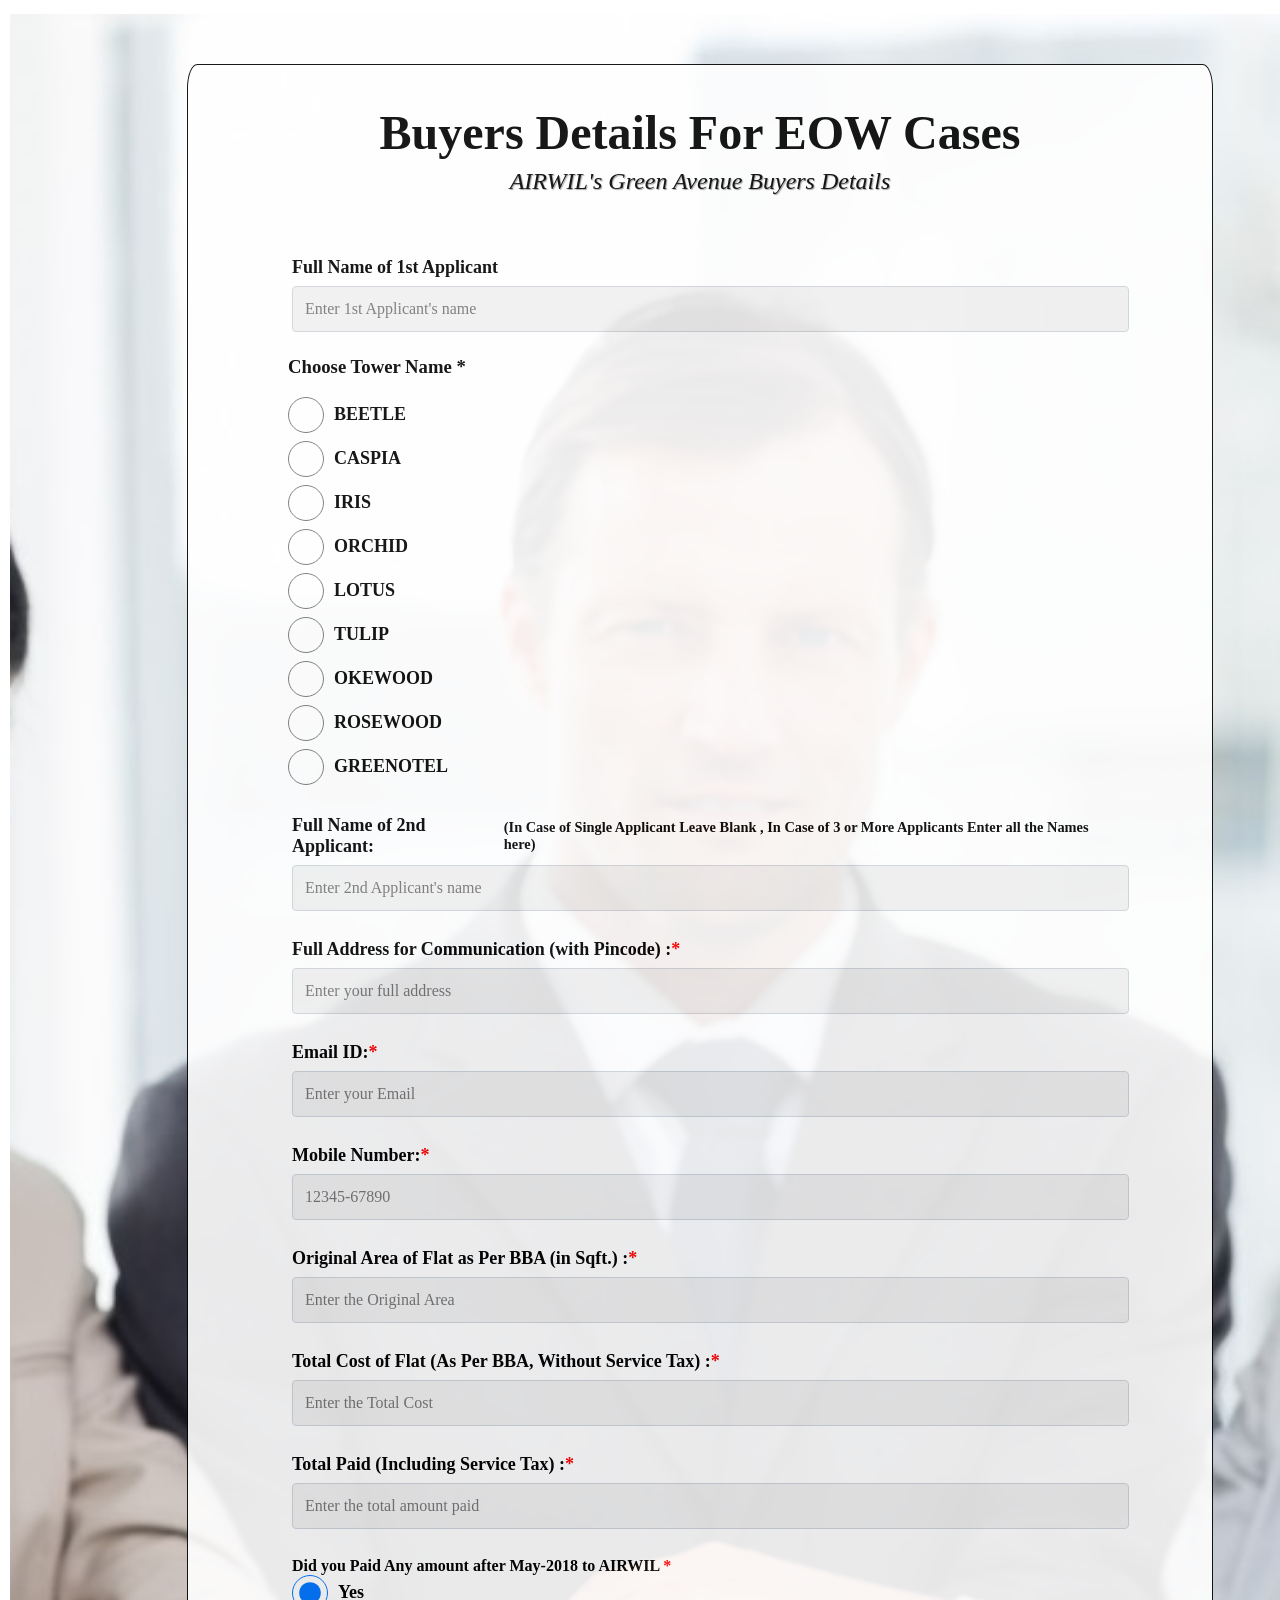
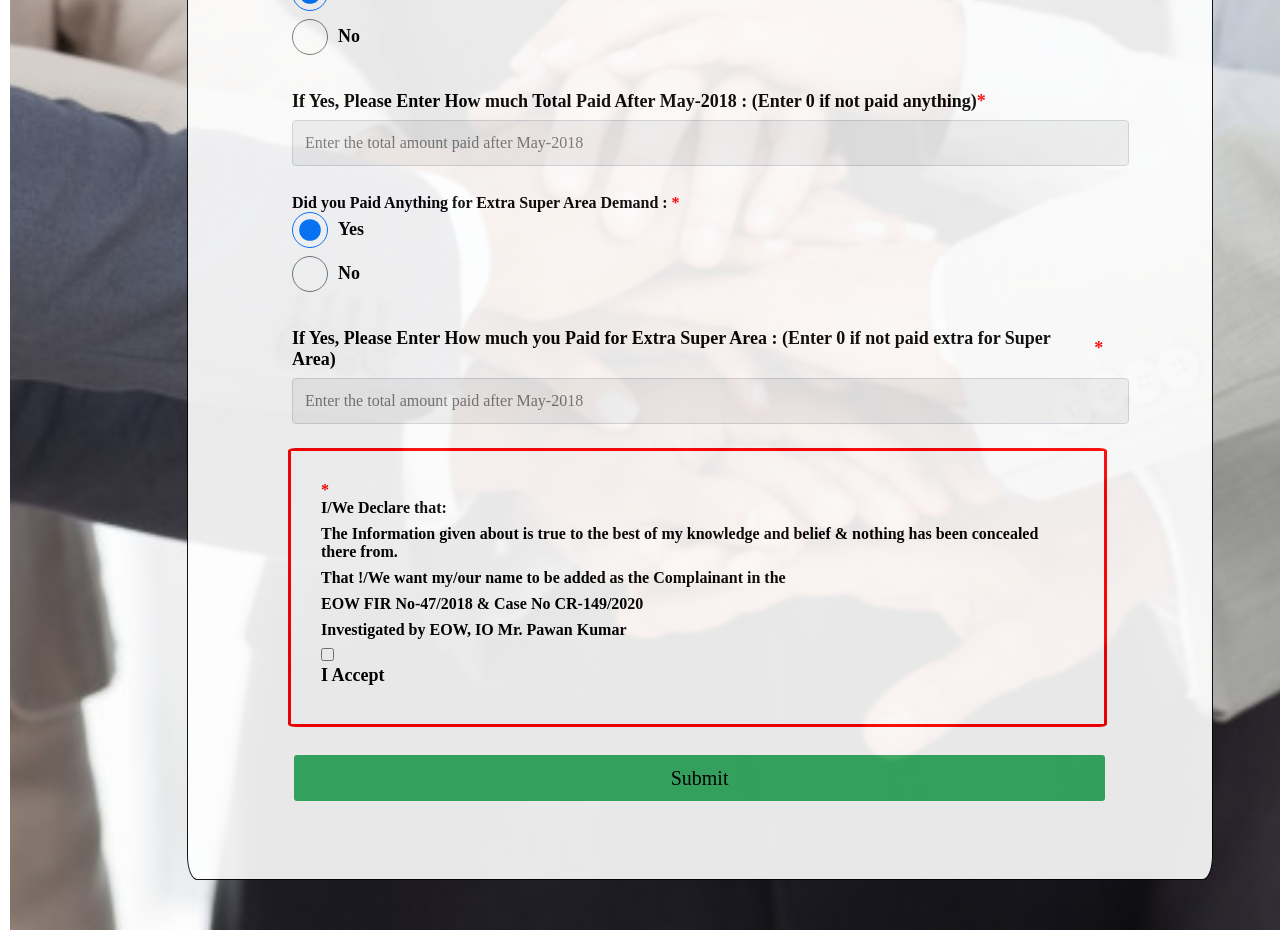
==== EOWform/index.html @ f5f44ca6 "EOW index page added" ====
<!doctype html>
<html>
  <div class="container">
    <div class="child">
    <header class="header">
	<link href="EOWForm1.css" rel="stylesheet" type="text/css">
	  <h1 id="title" class="text-center">Buyers Details For EOW Cases</h1>
	 <p id="description" class="description text-center">AIRWIL's Green Avenue Buyers Details<p/> 
	</header>
	<body>
	<form id="detail-form">
	  <div class="form-group">
	    <label id="name-label" for="1stAName">Full Name of 1st Applicant</label> 
		<input id="1stAName" type="text" name="1stAName" class="form-control" placeholder="Enter 1st Applicant's name" required> 
	  </div>
	  <div>
    <h3>Choose Tower Name *</h3>
    <label for="beetle">
    <input id="beetle" type="radio" name="tower-name" class="input-radio" />BEETLE
    </label>
    <label for="Caspia">
    <input id="Caspia" type="radio" name="tower-name" class="input-radio"/>CASPIA
    </label>
    <label for="iris">
    <input id="iris" type="radio" name="tower-name" class="input-radio" />IRIS
    </label>
    <label for="orchid">
    <input id="orchid" type="radio" name="tower-name" class="input-radio" />ORCHID
    </label>
    <label for="lotus">
    <input id="lotus" type="radio" name="tower-name" class="input-radio" />LOTUS
    </label>
    <label for="tulip">
    <input id="tulip" type="radio" name="tower-name" class="input-radio" />TULIP
    </label>
    <label for="okewood">
    <input id="okewood" type="radio" name="tower-name" class="input-radio" />OKEWOOD
    </label>
    <label for="rosewood">
    <input id="rosewood" type="radio" name="tower-name" class="input-radio" />ROSEWOOD
    </label>
    <label for="greenotel">
    <input id="greenotel" type="radio" name="tower-name" class="input-radio" />GREENOTEL
    </label>
    </div><br>
	  <div class="form-group">
	    <label id="name-label" for="2ndAName">Full Name of 2nd Applicant:<span  class="InCase">(In Case of Single Applicant Leave Blank , In Case of 3 or More Applicants Enter all the Names here)
<span>
</label>
        <input id="2ndAName" type="text" name="2ndAName" class="form-control" placeholder="Enter 2nd Applicant's name" required>	 	
	  </div>
	  
	  <div class="form-group">
	    <label id="Address-label" for="Address">Full Address for Communication (with Pincode) :<span>*</span> </label>
		<input id="Address" type="text" name="Address" class="form-control" placeholder="Enter your full address" required> 
	  </div>
	  <div class="form-group">
        <label id="email-label" for="email">Email ID:<span>*</span></label> 
        <input id="email" type="email" name="email"  class="form-control"
        placeholder="Enter your Email"
        required> 
      </div>
	  <div class="form-group">
	    <label id="mobile-label" for="mobileNumber">Mobile Number:<span>*<span></label> 
		<input id="m<br>obileNumber" type="tel" name="mobileNumber" class="form-control" pattern="[0-9]{5}-[0-9]{5}" placeholder="12345-67890" required> 
	  </div>
	  <div class="form-group">
	    <label id="OriginalArea-label" for="OriginalArea">Original Area of Flat as Per BBA (in Sqft.) : <span>*</span></label> 
		<input id="OriginalArea" type="text" name="OriginalArea" class="form-control" placeholder="Enter the Original Area" required> 
	  </div>
	  <div class="form-group">
	    <label id="TotalCost-label" for="TotalCost">Total Cost of Flat (As Per BBA, Without Service Tax) : <span>*<span></label> 
		<input id="TotalCost" type="text" name="TotalCost" class="form-control" placeholder="Enter the Total Cost" required> 
	  </div>
	  <div class="form-group">
	    <label id="TotalPaid-label" for="TotalPaid">Total Paid  (Including Service Tax) : <span>*<span> </label>
		<input id="TotalPaid" type="text" name="TotalPaid" class="form-control" placeholder="Enter the total amount paid" required> 
	  </div>
      <div class="form-group">
	    <p> Did you Paid Any amount after May-2018 to AIRWIL <span>*</span></label> 
	    <label>
		<input name="PaidAnyAmount" value="Yes" type="radio" class="input-radio" checked>Yes</label> 
		<label>
		<input name="PaidAnyAmount" value="No" type="radio" class="input-radio">No</label>
	  </div>
	  <div class="form-group">
	    <label id="may18-label" for="paidaftermay18">If Yes, Please Enter How much Total Paid After May-2018 : (Enter 0 if not paid anything) <span>*</span></label> 
		<input id="paidaftermay18" type="text" name="paidaftermay18" class="form-control" placeholder="Enter the total amount paid after May-2018" required> 
	  </div>
	  <div class="form-group">
	    <p>Did you Paid Anything for Extra Super Area Demand :		<span>*</span> 
	    <label>
		<input name="PaidExtraAmount" value="Yes" type="radio" class="input-radio" checked>Yes</label> 
		<label>
		<input name="PaidExtraAmount" value="No" type="radio" class="input-radio">No</label>
	  </div>
	  <div class="form-group">
	    <label id="paidforSuperArea-label" for="paidforSuperArea">If Yes, Please Enter How much you Paid for Extra Super Area : (Enter 0 if not paid extra for Super Area) <span>*</span> </label>
		<input id="paidaftermay18" type="text" name="paidaftermay18" class="form-control" placeholder="Enter the total amount paid after May-2018" required> 
	  </div>
	  
	  <div class="form-group" id="declare">
	  <span>*</span>
	    <p> <bold>I/We Declare that:</bold></p>
		<p>The Information given about is true to the best of my knowledge and belief & nothing has been concealed there from.</p>
		<p> That !/We want my/our name to be added as the Complainant in the</p>
		
		<p> EOW FIR No-47/2018 & Case No CR-149/2020</p>
		<p>Investigated by EOW, IO Mr. Pawan Kumar</p>
		<input id="iAccept" type="checkbox" name="iAccept" value="I Accept" required>
		<label for="iAccept"> I Accept</label>
	  </div>
	   <div class="form-group">
      <button type="submit" id="submit" class="submit-button">
        Submit
      </button>
    </div>
	</form>
</body>	
  </div>
  </div>
</html>
---- EOWform/EOWForm1.css ----
:root{
--color-green:#37af65;
}

.form-group
{
width:0 auto;
height:0 auto;
}
.container{
width: 100%;
height: 0 auto;
padding:50px;
background-image:url('staffImg1.jpg');
background-size: cover;
background-repeat: no-repeat;
  background-position: center;
display:flex;
justify-content:center;
background-color:pink;
}






.description{
font-style:italic;
font-weight:200;
text-shadow:1px 1px 1px rgba(0,0,0,0.4);
}



div.child{
width:80%;
height:0 auto;
padding-top:40px;
background-color:white;
opacity:0.9;
font-weight:bold;
border: 1px solid black;
border-radius:1%;

}


.header{
text-align: center;
font-size: 24px
}
h1, p{
margin-top:0;
margin-bottom:0.5rem;
}
body{
width:100%;
height:0 auto;
padding: 6px;
margin-left: 4px ;
margin-right: 4px;
}
label{
display:flex;
align-items:center;
font-size:1.125rem;
margin-bottom:0.5rem;
}
input,
button,
select,
textarea{
margin:0;
font-family:inherit;
font-size:inherit;
line-height:inherit;
}
form{
background: var(--color-darkblue-alpha);
width:80%;
height:auto;
margin: 0 ;
padding-top:50px;
padding-right:100px;
padding-left:100px;
padding-bottom:50px;
}

.form-group {
  margin: 0 auto 1.25rem auto;
  padding: 0.25rem;
}
.form-control{
display:block;
width:100%;
height:2rem;
padding: 0.375rem 0.75rem;
color: #495057;
background-color: #f0f0f0;
background-clip: padding-box;
border: 1px solid #ced4da;
border-radius: 0.25rem;
transition: border-color 0.15s ease-in-out, box-shadow 0.15s ease-in-out;

}

#declare{
border: 3px solid red;
border-radius:1%;
padding:30px;
}
button{

border:none;
  
  padding: 10px 15px;
  text-align: center;
  text-decoration: none;
  display: inline-block;
  font-size: 20px;
  margin: 4px 2px;
  cursor: pointer;
}
span{
margin-left:0.25;

color:red;
}
.InCase{
margin-left:0.25;
font-size:0.9rem;
color:black;
}
.input-radio{
display: inline-block;
margin-right: 0.625rem;
min-height: 2.25rem;
min-width: 2.25rem;
}
.submit-button{
width:100%;
padding: 0.74rem;
background:  var(--color-green);
color: inherit;
border-radius:3px;
cursor: pointer;
}
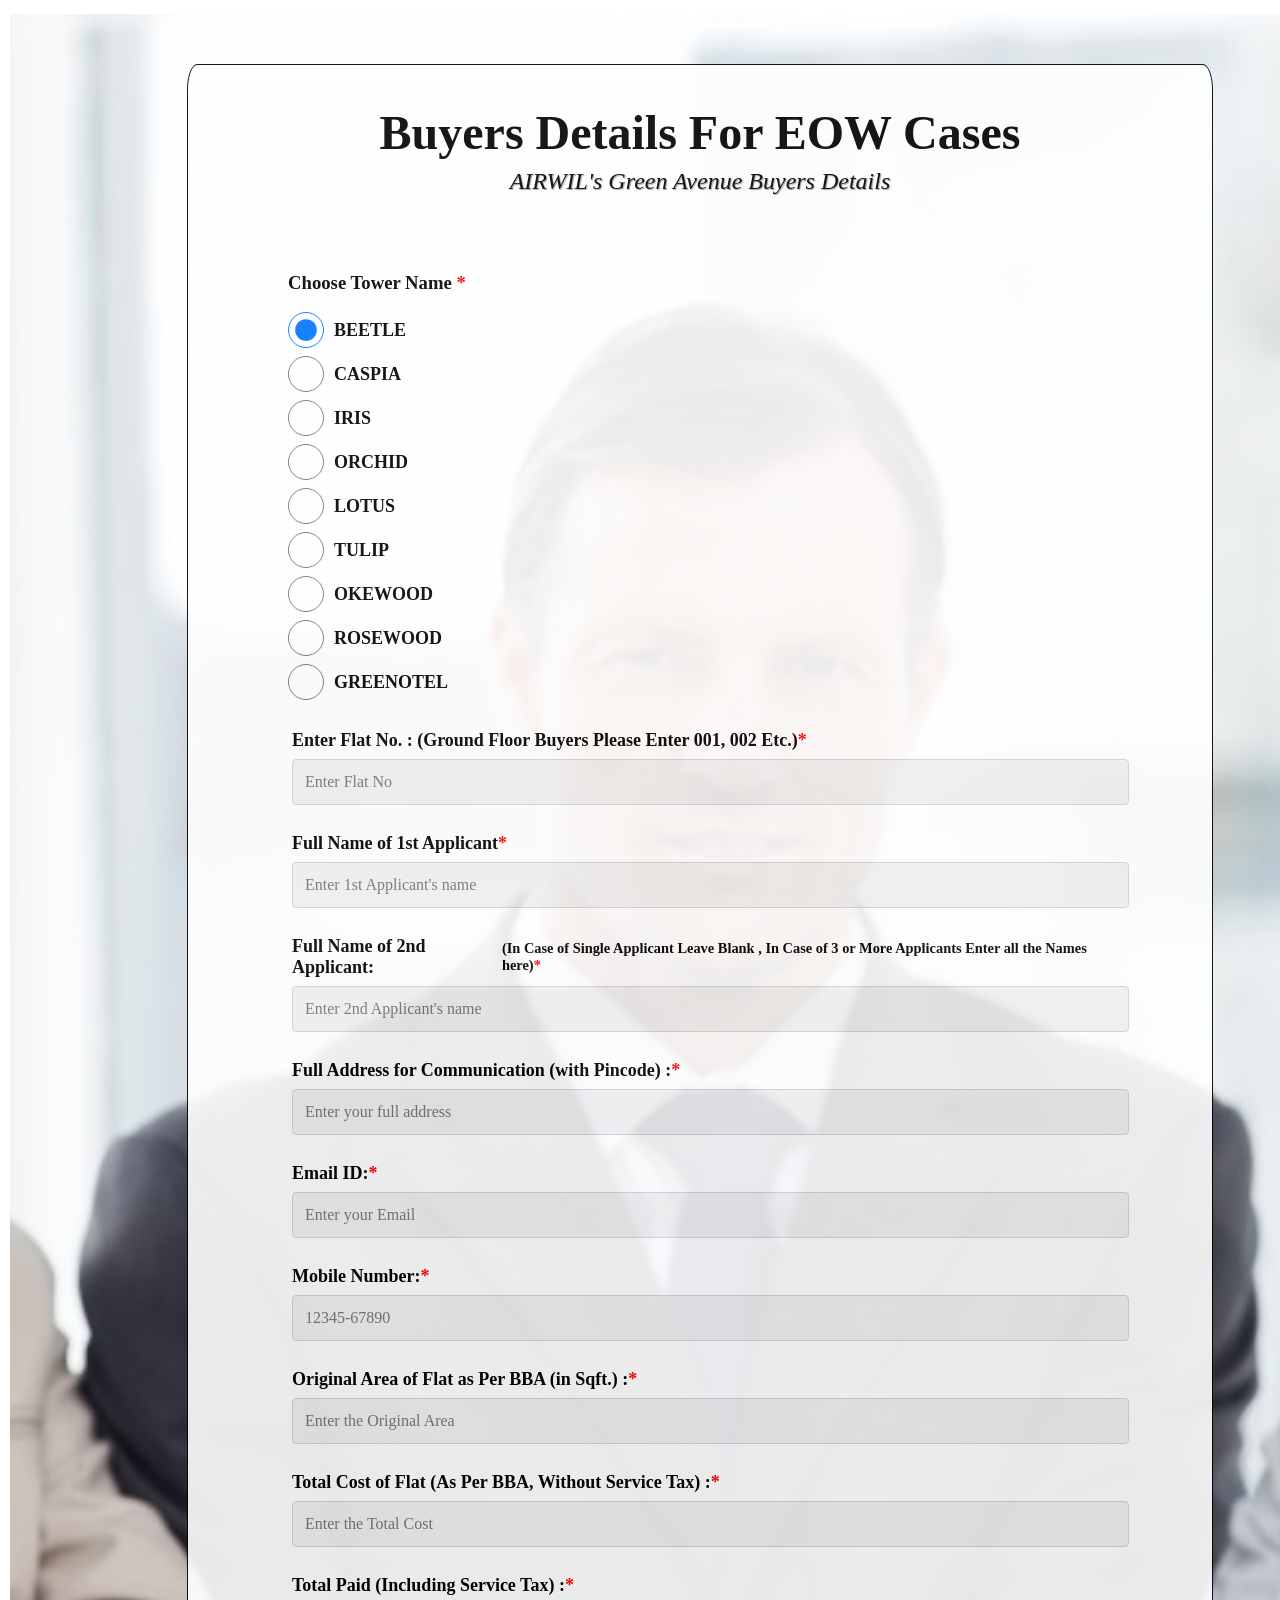
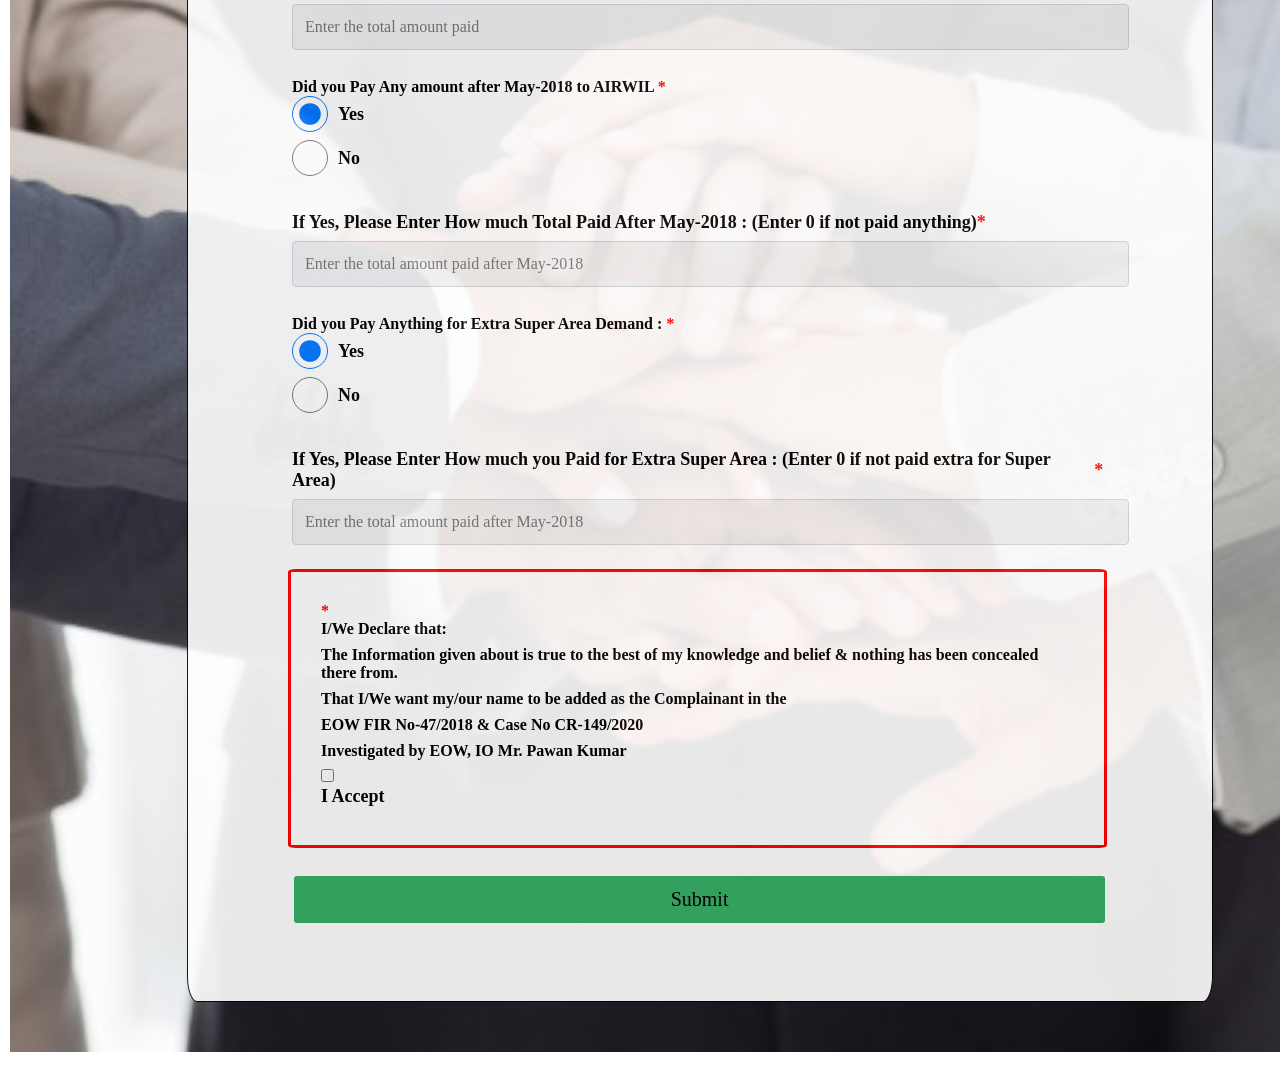
==== commit 3495bebf: "updated indexEOWForm" ====
--- a/EOWform/index.html
+++ b/EOWform/index.html
@@ -9,14 +9,10 @@
 	</header>
 	<body>
 	<form id="detail-form">
-	  <div class="form-group">
-	    <label id="name-label" for="1stAName">Full Name of 1st Applicant</label> 
-		<input id="1stAName" type="text" name="1stAName" class="form-control" placeholder="Enter 1st Applicant's name" required> 
-	  </div>
 	  <div>
-    <h3>Choose Tower Name *</h3>
+    <h3>Choose Tower Name <span>*</span></h3>
     <label for="beetle">
-    <input id="beetle" type="radio" name="tower-name" class="input-radio" />BEETLE
+    <input id="beetle" type="radio" name="tower-name" class="input-radio" checked />BEETLE
     </label>
     <label for="Caspia">
     <input id="Caspia" type="radio" name="tower-name" class="input-radio"/>CASPIA
@@ -43,9 +39,17 @@
     <input id="greenotel" type="radio" name="tower-name" class="input-radio" />GREENOTEL
     </label>
     </div><br>
+	<div class="form-group">
+	    <label id="FlatNo-label" for="FlatNo">Enter Flat No. : (Ground Floor Buyers Please Enter 001, 002 Etc.)<span>*</span></label> 
+		<input id="FlatNo" type="text" name="FlatNo" class="form-control" placeholder="Enter Flat No" required> 
+	  </div>
 	  <div class="form-group">
-	    <label id="name-label" for="2ndAName">Full Name of 2nd Applicant:<span  class="InCase">(In Case of Single Applicant Leave Blank , In Case of 3 or More Applicants Enter all the Names here)
-<span>
+	    <label id="name-label" for="1stAName">Full Name of 1st Applicant<span>*</span></label> 
+		<input id="1stAName" type="text" name="1stAName" class="form-control" placeholder="Enter 1st Applicant's name" required> 
+	  </div>
+	  <div class="form-group">
+	    <label id="name-label" for="2ndAName">Full Name of 2nd Applicant:<span  class="InCase">(In Case of Single Applicant Leave Blank , In Case of 3 or More Applicants Enter all the Names here)<span>*</span>
+</span>
 </label>
         <input id="2ndAName" type="text" name="2ndAName" class="form-control" placeholder="Enter 2nd Applicant's name" required>	 	
 	  </div>
@@ -77,7 +81,7 @@
 		<input id="TotalPaid" type="text" name="TotalPaid" class="form-control" placeholder="Enter the total amount paid" required> 
 	  </div>
       <div class="form-group">
-	    <p> Did you Paid Any amount after May-2018 to AIRWIL <span>*</span></label> 
+	    <p> Did you Pay Any amount after May-2018 to AIRWIL <span>*</span></label> 
 	    <label>
 		<input name="PaidAnyAmount" value="Yes" type="radio" class="input-radio" checked>Yes</label> 
 		<label>
@@ -88,7 +92,7 @@
 		<input id="paidaftermay18" type="text" name="paidaftermay18" class="form-control" placeholder="Enter the total amount paid after May-2018" required> 
 	  </div>
 	  <div class="form-group">
-	    <p>Did you Paid Anything for Extra Super Area Demand :		<span>*</span> 
+	    <p>Did you Pay Anything for Extra Super Area Demand :		<span>*</span> 
 	    <label>
 		<input name="PaidExtraAmount" value="Yes" type="radio" class="input-radio" checked>Yes</label> 
 		<label>
@@ -103,7 +107,7 @@
 	  <span>*</span>
 	    <p> <bold>I/We Declare that:</bold></p>
 		<p>The Information given about is true to the best of my knowledge and belief & nothing has been concealed there from.</p>
-		<p> That !/We want my/our name to be added as the Complainant in the</p>
+		<p> That I/We want my/our name to be added as the Complainant in the</p>
 		
 		<p> EOW FIR No-47/2018 & Case No CR-149/2020</p>
 		<p>Investigated by EOW, IO Mr. Pawan Kumar</p>
